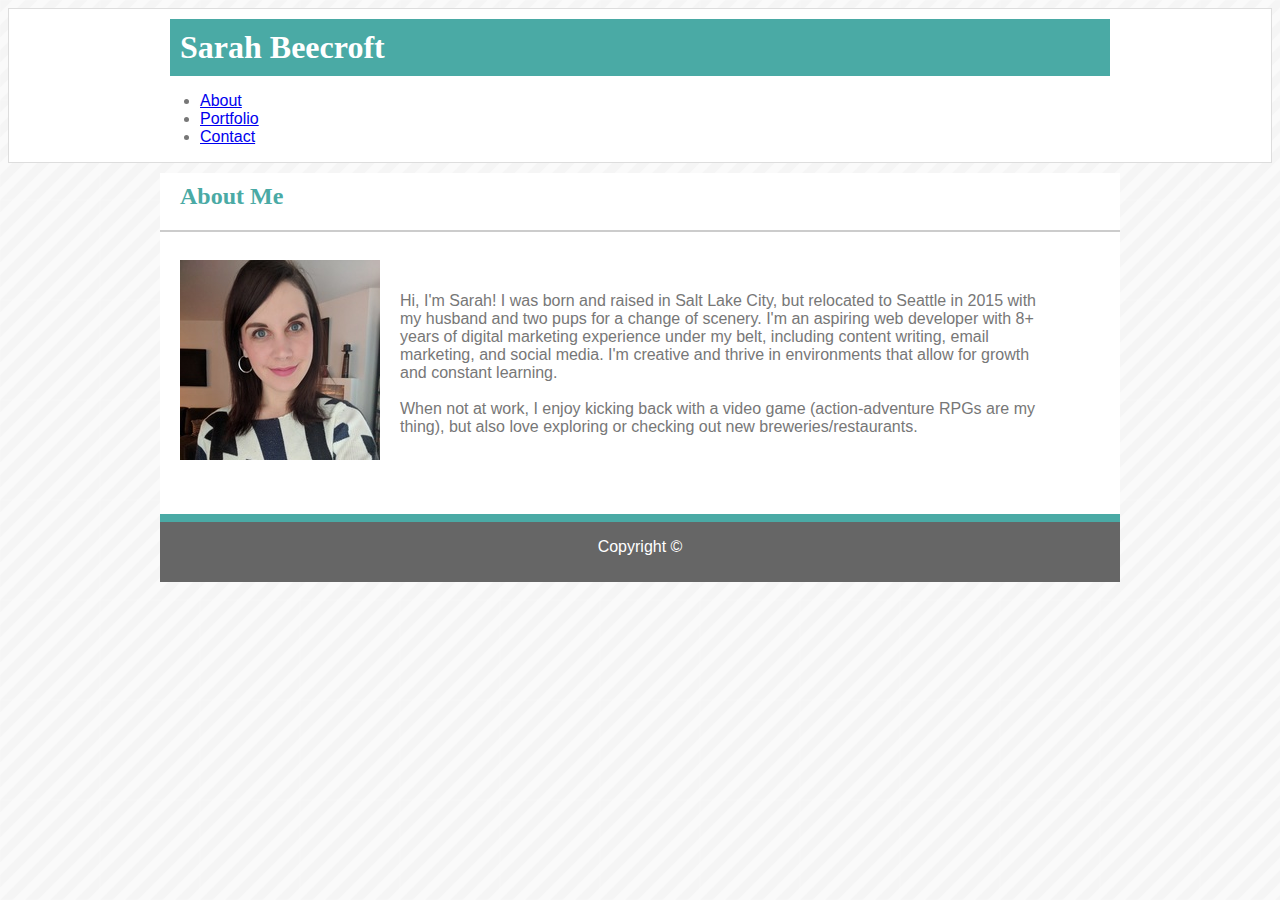
==== index.html @ 646ecd00 "Adjusted formatting on index.html" ====
<!DOCTYPE html>
<html lang="en">

<head>
    <meta charset="UTF-8">
    <title>About Me</title>

    <!-- Link to CSS here-->
    <link rel="stylesheet" type="text/css" href="assets/css/style.css" />

</head>

<body>

    <!-- Header and Top Nav Bar HTML -->
    <header>

    <div class ="header">
        <div class="topnav">
            <h1>Sarah Beecroft</h1>
                <ul>
                    <li><a href="index.html">About</a></li>
                    <li><a href="portfolio.html">Portfolio</a></li>
                    <li><a href="contact.html">Contact</a></li>
                </ul>
            </div>
        </div>
    </header>

    <!-- About Me HTML -->
    <div class="about">
        <h2>About Me</h2>
        <hr style="border: 1.5px solid #cccccc" />
        <img src="assets/images/ProfileImage.jpg" alt="Photo of Sarah Beecroft" />
        <p class="bio">


            Hi, I'm Sarah! I was born and raised in Salt Lake City, but relocated to Seattle in
            2015 with my husband and two pups for a change of scenery. I'm an aspiring web developer with 8+ years of
            digital marketing experience under my belt, including content writing, email marketing, and social media.
            I'm creative and thrive in environments that allow for growth
            and constant learning. 
            <br>
            <br>
            When not at work, I enjoy kicking back with a video game (action-adventure RPGs are my thing), but also love
            exploring or checking out new breweries/restaurants.

        </p><br>
    </div>

    <!-- Footer HTML -->
    <div class="footer">
        <footer>
            <p id="copyright">Copyright ©</p>
        </footer>
    </div>

</body>

</html>
---- assets/css/style.css ----
/* Centers and sets margin for all div to 960 px*/
div {
  width: 960px;
  margin: auto;
  background: white;
}

/* Adds background image to site */
body {
  background-image: url("../../assets/images/stripes-light.png");
  background-color: white;
  font-family: Arial, Helvetica, sans-serif;
  color: #777777; 
 }
 
/* Header style */ 
header {
  background-color: #ffffff;
  border: 1px solid #dddddd;
}

/* Makes h1 white and sets font*/
h1 {
  color: white;
  font-family: Georgia, 'Times New Roman', Times, serif; 
  padding: 10px;
  font-size:32px;
  background-color: #4aaaa5;
  color:#ffffff;
  margin: 10px;
  }


/* Makes h2 teal */
h2 {
  color: #4aaaa5;
  font-family: Georgia, 'Times New Roman', Times, serif;
  margin: 10px;
  padding: 10px;
}

/* Image styling */
img {
    margin: 0 auto;
    padding: 20px; 
    float: left;
  }

/* Paragraph About Me*/  
.bio {
  margin: 10px;
  padding: 50px;
}
  

.contact {
  width: 960px;
  margin: auto;
  border: 1px solid #dddddd;
  padding: 20px;
  background-color: white;
}

/* Contact form styling */

input[type=text], select, textarea {
  width: 100%; /* Full width */
  padding: 12px; /* Some padding */  
  border: 1px solid #ccc; /* Gray border */
  border-radius: 4px; /* Rounded borders */
  box-sizing: border-box; /* Make sure that padding and width stays in place */
  margin-top: 6px; /* Add a top margin */
  margin-bottom: 16px; /* Bottom margin */
  resize: vertical /* Allow the user to vertically resize the textarea (not horizontally) */
}

/* Style the submit button with a specific background color etc */
input[type=submit] {
  background-color: white;
  color: white;
  padding: 12px 20px;
  border: 1px solid #dddddd;
  border-radius: 4px;
  cursor: pointer;
}

/* When moving the mouse over the submit button, add a darker grey color */
input[type=submit]:hover {
  background-color: #666666;
}

/* Add a background color and some padding around the form */
.container {
  border-radius: 5px;
  background-color: #f2f2f2;
  padding: 20px;
}

/* Footer style */
.footer {
  width: 960px;
  text-align: center;
}

footer {
  background-color: #666666;
  border-top: 8px solid #4aaaa5;
  width: 960px;
  padding-bottom: 10px;
}

#copyright {
  color: white;
}
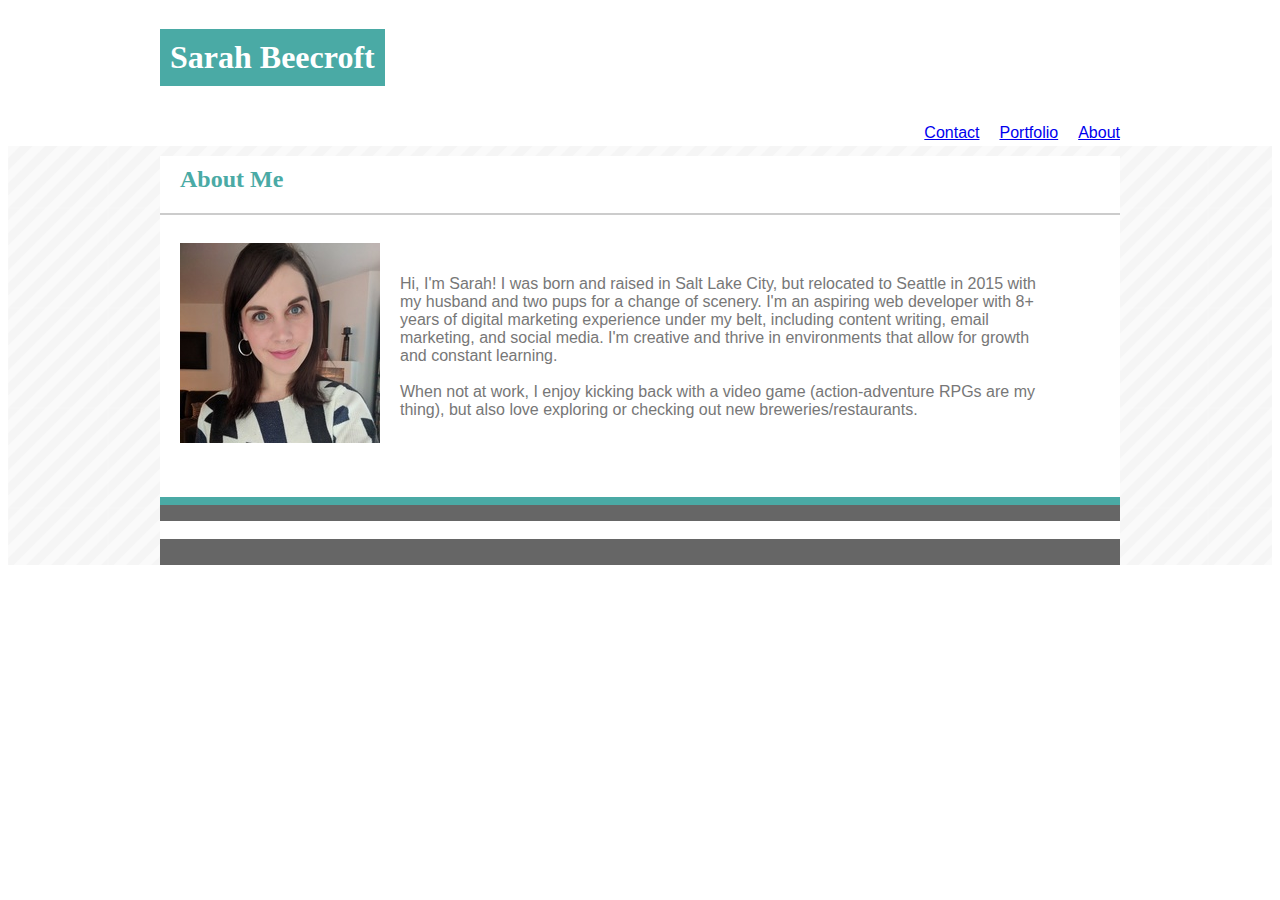
==== commit a87d2eea: "Updated formatting on About Me" ====
--- a/index.html
+++ b/index.html
@@ -14,17 +14,16 @@
 
     <!-- Header and Top Nav Bar HTML -->
     <header>
-
-    <div class ="header">
-        <div class="topnav">
+        <div class ="topnav">
             <h1>Sarah Beecroft</h1>
-                <ul>
-                    <li><a href="index.html">About</a></li>
-                    <li><a href="portfolio.html">Portfolio</a></li>
-                    <li><a href="contact.html">Contact</a></li>
-                </ul>
-            </div>
-        </div>
+                <div class="nav">
+                    <ul>
+                        <li><a href="index.html">About</a></li>
+                        <li><a href="portfolio.html">Portfolio</a></li>
+                        <li><a href="contact.html">Contact</a></li>
+                    </ul>
+                </div>
+            </div>    
     </header>
 
     <!-- About Me HTML -->
--- a/assets/css/style.css
+++ b/assets/css/style.css
@@ -1,11 +1,15 @@
 /* Centers and sets margin for all div to 960 px*/
+* {
+  background: white; 
+}
+
 div {
   width: 960px;
   margin: auto;
   background: white;
 }
 
-/* Adds background image to site */
+/* Adds background image to site, sets background color, and font*/
 body {
   background-image: url("../../assets/images/stripes-light.png");
   background-color: white;
@@ -16,7 +20,11 @@
 /* Header style */ 
 header {
   background-color: #ffffff;
-  border: 1px solid #dddddd;
+  bottom border: 1 px solid #dddddd;
+}
+
+.topnav {
+
 }
 
 /* Makes h1 white and sets font*/
@@ -27,9 +35,24 @@
   font-size:32px;
   background-color: #4aaaa5;
   color:#ffffff;
-  margin: 10px;
+  float: left; 
   }
 
+.nav {
+  display: inline-block;
+}
+
+ul li { 
+  display: inline-block;
+  color: black;
+  margin-left: 20px;
+  float: right; 
+}
+
+/* Removes bullet points from list */
+li {
+  list-style: none;
+}
 
 /* Makes h2 teal */
 h2 {
@@ -52,7 +75,7 @@
   padding: 50px;
 }
   
-
+/* Paragraph about me */
 .contact {
   width: 960px;
   margin: auto;
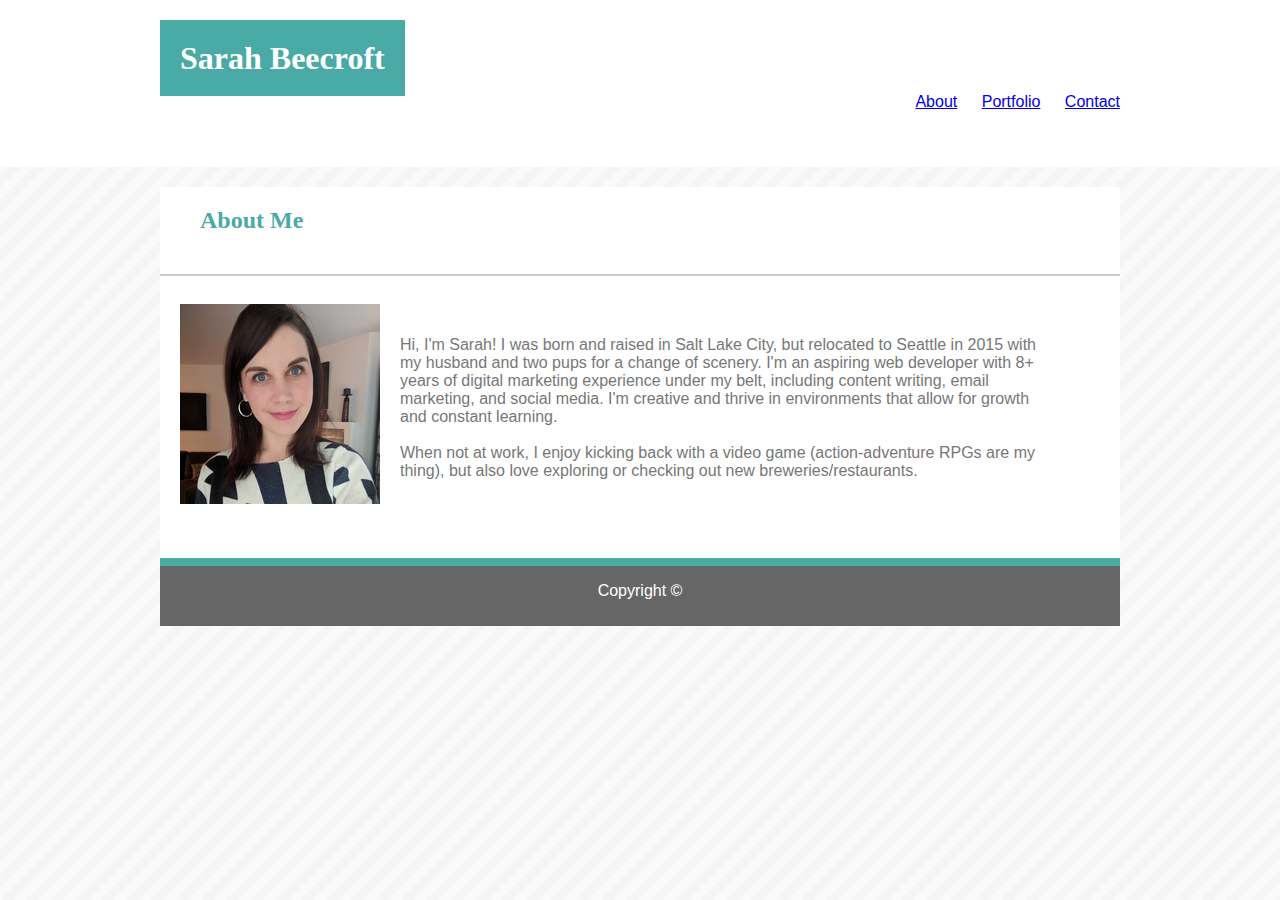
==== commit e506bb48: "Adjusted formatting and added clearfix to header" ====
--- a/index.html
+++ b/index.html
@@ -12,19 +12,27 @@
 
 <body>
 
-    <!-- Header and Top Nav Bar HTML -->
+    <!-- Header includes h1 and nav bar-->
     <header>
-        <div class ="topnav">
-            <h1>Sarah Beecroft</h1>
-                <div class="nav">
-                    <ul>
-                        <li><a href="index.html">About</a></li>
-                        <li><a href="portfolio.html">Portfolio</a></li>
-                        <li><a href="contact.html">Contact</a></li>
-                    </ul>
-                </div>
-            </div>    
+        <div class="clearfix">
+        
+        <div class="name">
+        <h1>Sarah Beecroft</h1>
+        </div>
+
+        <div class="nav">
+            <nav>
+                <ul>
+                    <li><a href="index.html">About</a></li>
+                    <li><a href="portfolio.html">Portfolio</a></li>
+                    <li><a href="contact.html">Contact</a></li>
+                </ul>
+            </nav>
+        </div>
+        </div>
+
     </header>
+
 
     <!-- About Me HTML -->
     <div class="about">
@@ -35,13 +43,16 @@
 
 
             Hi, I'm Sarah! I was born and raised in Salt Lake City, but relocated to Seattle in
-            2015 with my husband and two pups for a change of scenery. I'm an aspiring web developer with 8+ years of
-            digital marketing experience under my belt, including content writing, email marketing, and social media.
+            2015 with my husband and two pups for a change of scenery. I'm an aspiring web developer with 8+ years
+            of
+            digital marketing experience under my belt, including content writing, email marketing, and social
+            media.
             I'm creative and thrive in environments that allow for growth
-            and constant learning. 
+            and constant learning.
             <br>
             <br>
-            When not at work, I enjoy kicking back with a video game (action-adventure RPGs are my thing), but also love
+            When not at work, I enjoy kicking back with a video game (action-adventure RPGs are my thing), but also
+            love
             exploring or checking out new breweries/restaurants.
 
         </p><br>
@@ -53,7 +64,7 @@
             <p id="copyright">Copyright ©</p>
         </footer>
     </div>
-
+    </div>
 </body>
 
 </html>--- a/assets/css/style.css
+++ b/assets/css/style.css
@@ -1,52 +1,52 @@
-/* Centers and sets margin for all div to 960 px*/
-* {
-  background: white; 
-}
-
-div {
-  width: 960px;
+/* Sets max-width to 960 for all content (except header), centers, and adds white background */
+div { 
+  max-width: 960px; 
   margin: auto;
   background: white;
-}
+  }
 
 /* Adds background image to site, sets background color, and font*/
 body {
   background-image: url("../../assets/images/stripes-light.png");
   background-color: white;
   font-family: Arial, Helvetica, sans-serif;
-  color: #777777; 
+  color: #777777;
+  margin: 0; 
  }
  
 /* Header style */ 
 header {
   background-color: #ffffff;
-  bottom border: 1 px solid #dddddd;
+  border-bottom: 10 px solid #dddddd;
+  padding: 40px;
 }
 
-.topnav {
-
+.clearfix::after {
+  content: "";
+  clear: both;
+  display: table;
 }
 
 /* Makes h1 white and sets font*/
 h1 {
   color: white;
   font-family: Georgia, 'Times New Roman', Times, serif; 
-  padding: 10px;
+  padding: 20px;
   font-size:32px;
   background-color: #4aaaa5;
   color:#ffffff;
-  float: left; 
-  }
+  display: inline;
+}
 
 .nav {
   display: inline-block;
+  float: right; 
 }
 
 ul li { 
   display: inline-block;
   color: black;
-  margin-left: 20px;
-  float: right; 
+  margin-left: 20px; 
 }
 
 /* Removes bullet points from list */
@@ -58,8 +58,8 @@
 h2 {
   color: #4aaaa5;
   font-family: Georgia, 'Times New Roman', Times, serif;
-  margin: 10px;
-  padding: 10px;
+  margin: 20px;
+  padding: 20px;
 }
 
 /* Image styling */
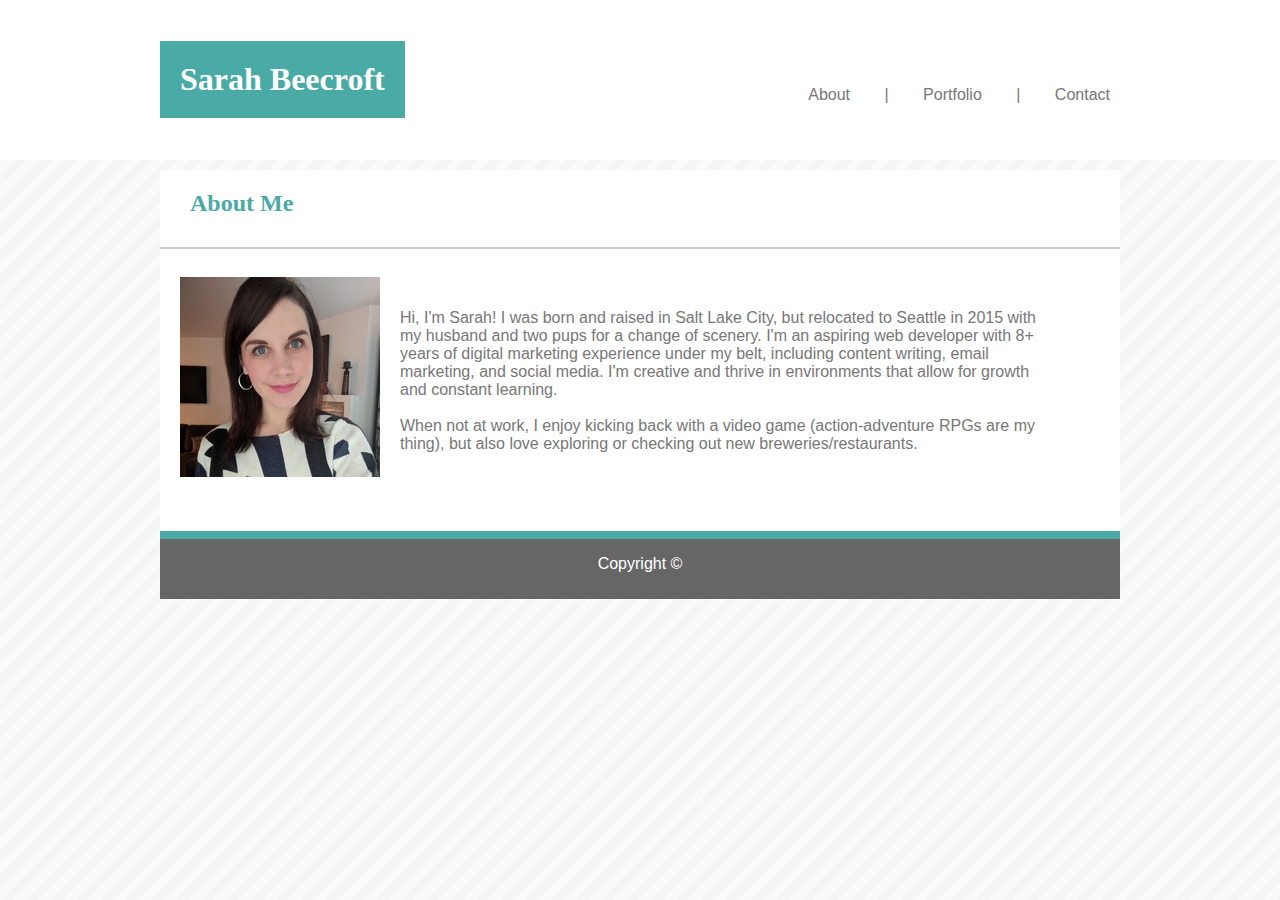
==== commit b9c45356: "Adjusted formatting on about, portfolio, and contact" ====
--- a/index.html
+++ b/index.html
@@ -15,20 +15,20 @@
     <!-- Header includes h1 and nav bar-->
     <header>
         <div class="clearfix">
-        
-        <div class="name">
-        <h1>Sarah Beecroft</h1>
-        </div>
 
-        <div class="nav">
-            <nav>
-                <ul>
-                    <li><a href="index.html">About</a></li>
-                    <li><a href="portfolio.html">Portfolio</a></li>
-                    <li><a href="contact.html">Contact</a></li>
-                </ul>
-            </nav>
-        </div>
+            <div class="name">
+                <h1>Sarah Beecroft</h1>
+            </div>
+
+            <div class="nav">
+                <nav>
+                    <ul>
+                        <li><a href="index.html">About</a></li>
+                        <li><a href="portfolio.html">Portfolio</a></li>
+                        <li><a href="contact.html">Contact</a></li>
+                    </ul>
+                </nav>
+            </div>
         </div>
 
     </header>
--- a/assets/css/style.css
+++ b/assets/css/style.css
@@ -18,7 +18,8 @@
 header {
   background-color: #ffffff;
   border-bottom: 10 px solid #dddddd;
-  padding: 40px;
+  padding: 20px; 
+  overflow: auto;
 }
 
 .clearfix::after {
@@ -36,16 +37,18 @@
   background-color: #4aaaa5;
   color:#ffffff;
   display: inline;
+  float: left;
 }
 
 .nav {
   display: inline-block;
   float: right; 
+  position: relative; 
+  top: 50px;
 }
 
 ul li { 
   display: inline-block;
-  color: black;
   margin-left: 20px; 
 }
 
@@ -54,11 +57,36 @@
   list-style: none;
 }
 
+/* Styles nav links and removes underline */
+li a {
+  color: #777777;
+  text-decoration: none;
+  padding: 10px;
+  
+}
+
+/* Change the link and background color on hover */
+li a:hover {
+  background-color: #4aaaa5;;
+  color: white;
+}
+
+/* Adds dividers between top nav links */
+nav li + li:before{
+  content: " | ";
+  text-align: center;
+  padding-right: 20px;
+} 
+
+/* About section styling */
+.about {
+}
+
 /* Makes h2 teal */
 h2 {
   color: #4aaaa5;
   font-family: Georgia, 'Times New Roman', Times, serif;
-  margin: 20px;
+  margin: 10px;
   padding: 20px;
 }
 
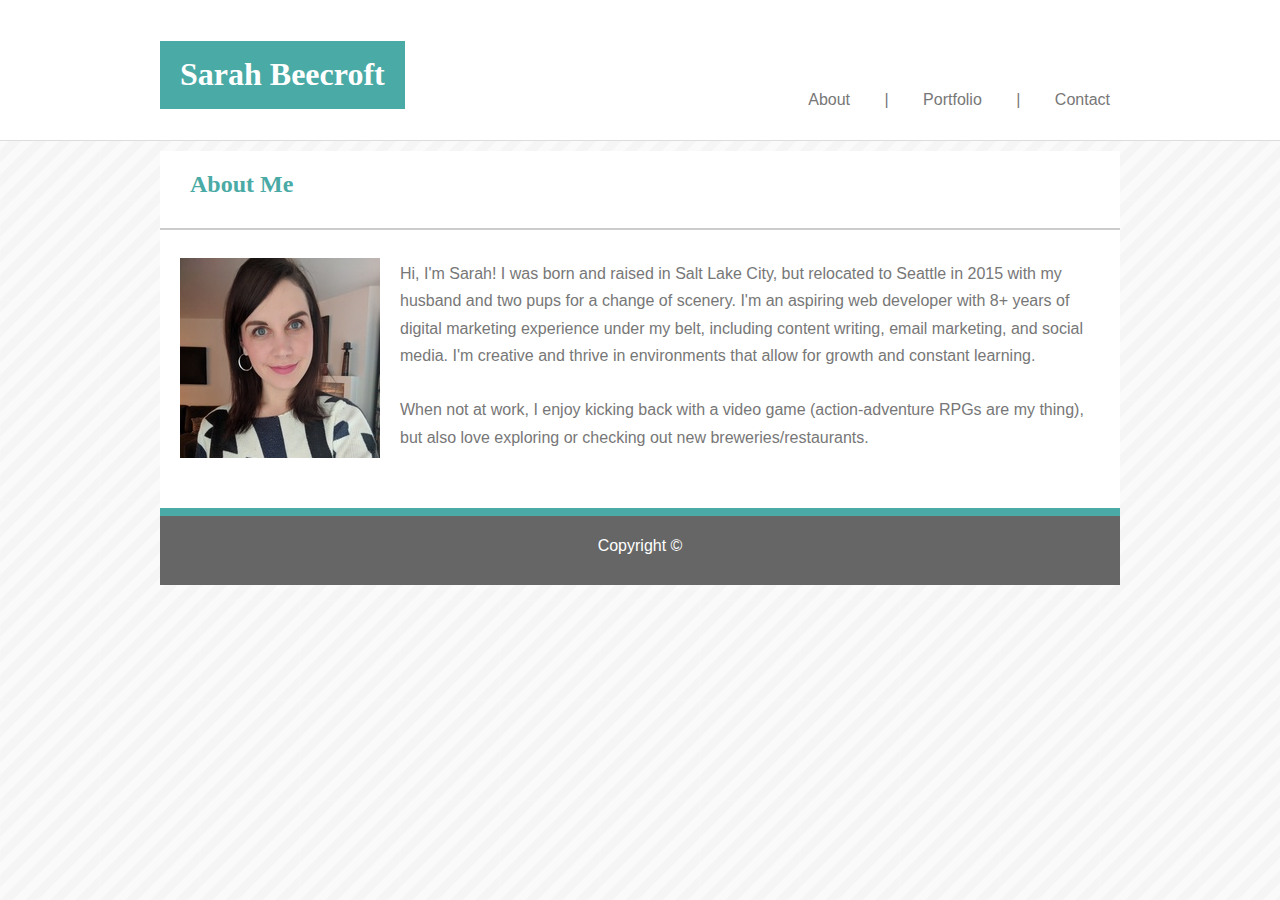
==== commit 82863de6: "Adjusted portfolio formatting and added text over image" ====
--- a/index.html
+++ b/index.html
@@ -38,7 +38,7 @@
     <div class="about">
         <h2>About Me</h2>
         <hr style="border: 1.5px solid #cccccc" />
-        <img src="assets/images/ProfileImage.jpg" alt="Photo of Sarah Beecroft" />
+        <img id="profilephoto" src="assets/images/ProfileImage.jpg" alt="Photo of Sarah Beecroft" />
         <p class="bio">
 
 
--- a/assets/css/style.css
+++ b/assets/css/style.css
@@ -11,17 +11,19 @@
   background-color: white;
   font-family: Arial, Helvetica, sans-serif;
   color: #777777;
-  margin: 0; 
+  margin: 0;
+  line-height: 1.7em; 
  }
  
-/* Header style */ 
+/* Header style - adds background color, padding, and bottom border */ 
 header {
   background-color: #ffffff;
-  border-bottom: 10 px solid #dddddd;
   padding: 20px; 
   overflow: auto;
-}
-
+  border-bottom:1px solid #dddddd;(0,0,0);padding-bottom:10px;
+}
+
+/* Clears h1 and nav bar */
 .clearfix::after {
   content: "";
   clear: both;
@@ -90,8 +92,8 @@
   padding: 20px;
 }
 
-/* Image styling */
-img {
+/* Profile photo styling */
+#profilephoto {
     margin: 0 auto;
     padding: 20px; 
     float: left;
@@ -100,7 +102,7 @@
 /* Paragraph About Me*/  
 .bio {
   margin: 10px;
-  padding: 50px;
+  padding: 20px;
 }
   
 /* Paragraph about me */
@@ -111,6 +113,52 @@
   padding: 20px;
   background-color: white;
 }
+
+
+
+
+
+/* Portfolio grid styling */
+
+.row {
+  display: flex;
+}
+
+.column {
+  margin: 10px;
+}
+
+/* Image styling  */
+img {
+  padding: 10px; 
+  padding-left: 10px;
+  margin-left: 20px;
+}
+
+/* Container holding the image and the text */
+.image {
+  position: relative;
+  text-align: center;
+  color: white;
+}
+
+/* Adds style to text over portfolio images  */
+.bottom-center {
+  position: absolute;
+  bottom: 30px;
+  width: 190px; 
+  height: 30px;
+  left: 30px;
+  padding: 5px;
+  background: #4aaaa5;
+  color: white;
+  font-family: Georgia, 'Times New Roman', Times, serif;
+  text-align: center;
+}
+
+
+
+
 
 /* Contact form styling */
 
@@ -147,6 +195,10 @@
   padding: 20px;
 }
 
+
+
+
+
 /* Footer style */
 .footer {
   width: 960px;
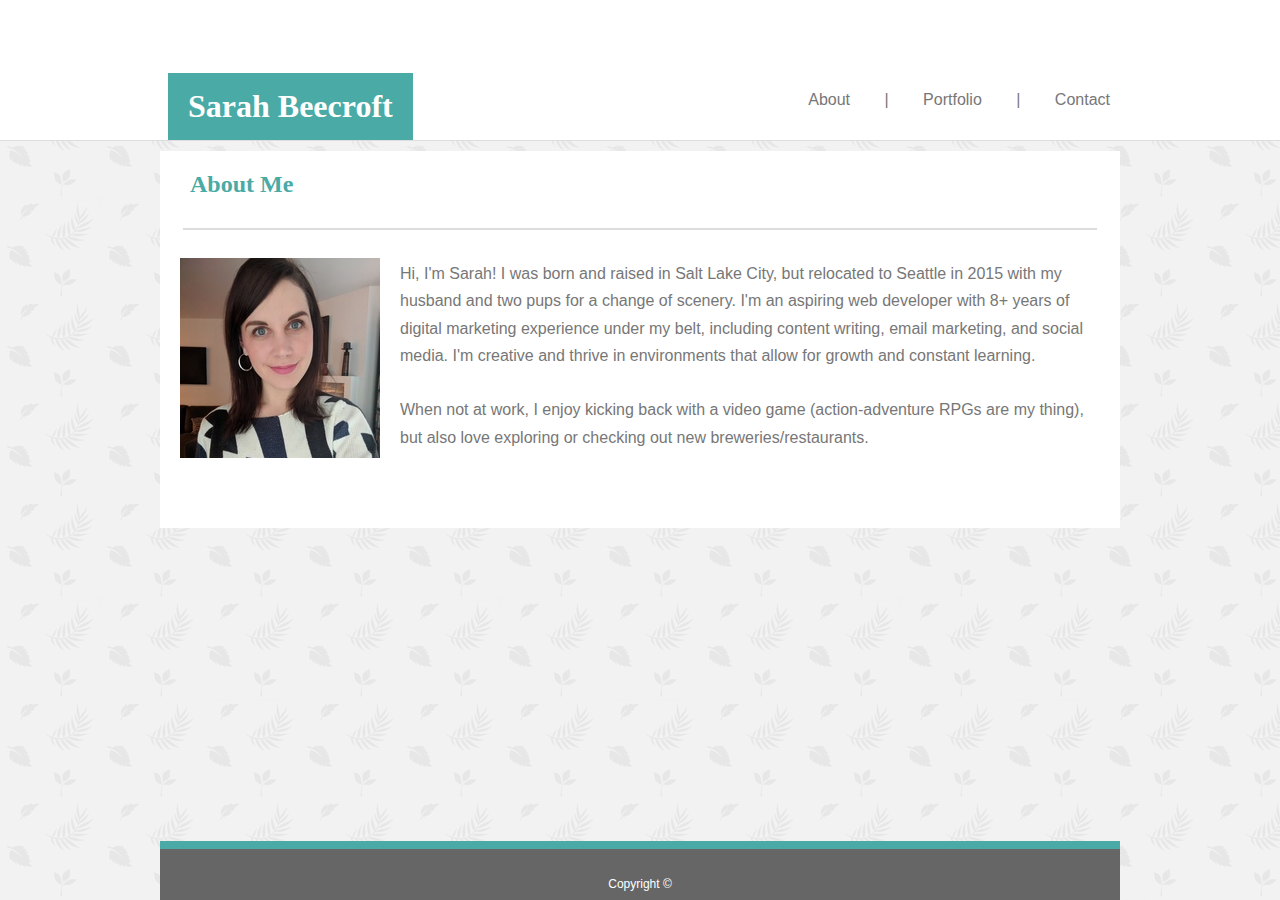
==== commit 4286a0c0: "Moved h1 down, styled footer and made it sticky" ====
--- a/index.html
+++ b/index.html
@@ -37,7 +37,7 @@
     <!-- About Me HTML -->
     <div class="about">
         <h2>About Me</h2>
-        <hr style="border: 1.5px solid #cccccc" />
+        <hr width="95%" style="border: 1.5px solid #dddddd" />
         <img id="profilephoto" src="assets/images/ProfileImage.jpg" alt="Photo of Sarah Beecroft" />
         <p class="bio">
 
--- a/assets/css/style.css
+++ b/assets/css/style.css
@@ -7,7 +7,7 @@
 
 /* Adds background image to site, sets background color, and font*/
 body {
-  background-image: url("../../assets/images/stripes-light.png");
+  background-image: url("../../assets/images/leaves-pattern.png");
   background-color: white;
   font-family: Arial, Helvetica, sans-serif;
   color: #777777;
@@ -40,6 +40,9 @@
   color:#ffffff;
   display: inline;
   float: left;
+  position: relative; 
+  top: 32px;
+  left: 8px;
 }
 
 .nav {
@@ -82,6 +85,8 @@
 
 /* About section styling */
 .about {
+  padding-bottom: 20px;
+  margin-bottom: 40px;
 }
 
 /* Makes h2 teal */
@@ -118,6 +123,8 @@
 
 
 
+
+/* Portfolio */
 /* Portfolio grid styling */
 
 .row {
@@ -132,7 +139,7 @@
 img {
   padding: 10px; 
   padding-left: 10px;
-  margin-left: 20px;
+  margin-left: 10px;
 }
 
 /* Container holding the image and the text */
@@ -142,19 +149,25 @@
   color: white;
 }
 
-/* Adds style to text over portfolio images  */
+/* Adds style to text blocks over portfolio images and moves to bottom-center */
 .bottom-center {
   position: absolute;
   bottom: 30px;
-  width: 190px; 
+  width: 246px; 
   height: 30px;
-  left: 30px;
-  padding: 5px;
+  left: 20px;
+  padding: 12px;
   background: #4aaaa5;
   color: white;
   font-family: Georgia, 'Times New Roman', Times, serif;
   text-align: center;
 }
+
+.portfolio {
+  padding-bottom: 20px;
+  margin-bottom: 40px;
+}
+
 
 
 
@@ -195,24 +208,33 @@
   padding: 20px;
 }
 
-
-
-
-
-/* Footer style */
+.contactform {
+  padding-bottom: 20px;
+  margin-bottom: 40px;
+}
+
+
+
+
+
+
+/* Styles footer and fixes it to bottom */
 .footer {
-  width: 960px;
-  text-align: center;
-}
-
-footer {
+  position: fixed;
+  left: 0;
+  right: 0;
+  bottom: 0;
+  width: 960 px;
+  text-align: center;
   background-color: #666666;
   border-top: 8px solid #4aaaa5;
   width: 960px;
-  padding-bottom: 10px;
 }
 
 #copyright {
   color: white;
-}
-
+  font-size: 12px;
+  position: relative; 
+  top: 10px; 
+}
+
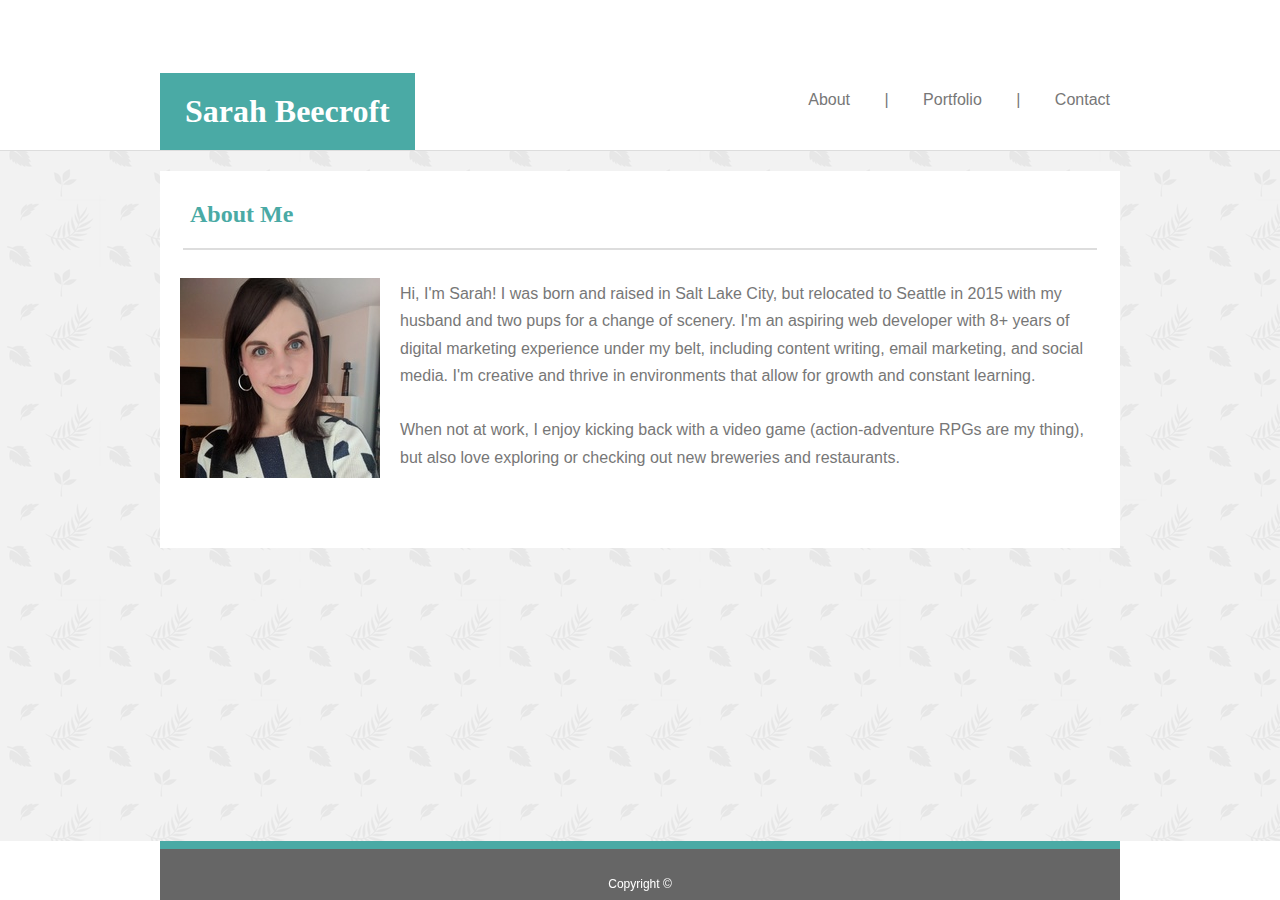
==== commit dfc1b038: "Extended background shadow on footer and made white, added padding to h1, and added notes to CSS" ====
--- a/index.html
+++ b/index.html
@@ -53,18 +53,18 @@
             <br>
             When not at work, I enjoy kicking back with a video game (action-adventure RPGs are my thing), but also
             love
-            exploring or checking out new breweries/restaurants.
+            exploring or checking out new breweries and restaurants.
 
         </p><br>
     </div>
 
     <!-- Footer HTML -->
-    <div class="footer">
-        <footer>
-            <p id="copyright">Copyright ©</p>
-        </footer>
-    </div>
-    </div>
+        <div class="footer">
+            <footer>
+                <p id="copyright">Copyright ©</p>
+            </footer>
+        </div>    
+    </div>  
 </body>
 
 </html>--- a/assets/css/style.css
+++ b/assets/css/style.css
@@ -15,12 +15,19 @@
   line-height: 1.7em; 
  }
  
+
+
+
+
+
+/* Header */
 /* Header style - adds background color, padding, and bottom border */ 
 header {
   background-color: #ffffff;
   padding: 20px; 
-  overflow: auto;
-  border-bottom:1px solid #dddddd;(0,0,0);padding-bottom:10px;
+  overflow: hidden; /* Removes scroll bar from header  */
+  border-bottom:1px solid #dddddd;
+  padding-bottom:10px;
 }
 
 /* Clears h1 and nav bar */
@@ -30,28 +37,30 @@
   display: table;
 }
 
-/* Makes h1 white and sets font*/
+/* Adds styling to h1 (name) */
 h1 {
   color: white;
   font-family: Georgia, 'Times New Roman', Times, serif; 
-  padding: 20px;
+  padding: 25px;
   font-size:32px;
   background-color: #4aaaa5;
   color:#ffffff;
   display: inline;
+  position: relative; 
   float: left;
-  position: relative; 
-  top: 32px;
-  left: 8px;
-}
-
+  top: 32px;  /*  Moves inline with navigation links */
+}
+
+/* Nav bar styling */
 .nav {
-  display: inline-block;
+  display: inline-block;  /* Puts navigation links inline horizontally instead of vertically */
   float: right; 
   position: relative; 
   top: 50px;
-}
-
+  overflow: hidden;
+}
+
+/* Navigation links positioning */
 ul li { 
   display: inline-block;
   margin-left: 20px; 
@@ -70,8 +79,8 @@
   
 }
 
-/* Change the link and background color on hover */
-li a:hover {
+/* Changes link font and background color on hover */
+a:hover {
   background-color: #4aaaa5;;
   color: white;
 }
@@ -82,6 +91,11 @@
   text-align: center;
   padding-right: 20px;
 } 
+
+
+
+
+
 
 /* About section styling */
 .about {
@@ -89,12 +103,15 @@
   margin-bottom: 40px;
 }
 
-/* Makes h2 teal */
+/* Makes h2 teal, positions it, and sets font */
 h2 {
   color: #4aaaa5;
   font-family: Georgia, 'Times New Roman', Times, serif;
   margin: 10px;
   padding: 20px;
+  position: relative;
+  top: 10px;
+  margin-top: 20px;
 }
 
 /* Profile photo styling */
@@ -110,15 +127,6 @@
   padding: 20px;
 }
   
-/* Paragraph about me */
-.contact {
-  width: 960px;
-  margin: auto;
-  border: 1px solid #dddddd;
-  padding: 20px;
-  background-color: white;
-}
-
 
 
 
@@ -173,27 +181,37 @@
 
 
 
+/* Contact */
 /* Contact form styling */
-
+.contactform {
+  max-width: 960px; 
+  padding-bottom: 20px;
+  margin-bottom: 40px;
+}
+
+/* Puts container around form to decrease width of text boxes  */
+.container {
+  width: 860px;
+}
+
+/* Styles the text boxes in the form */
 input[type=text], select, textarea {
-  width: 100%; /* Full width */
-  padding: 12px; /* Some padding */  
-  border: 1px solid #ccc; /* Gray border */
-  border-radius: 4px; /* Rounded borders */
-  box-sizing: border-box; /* Make sure that padding and width stays in place */
-  margin-top: 6px; /* Add a top margin */
-  margin-bottom: 16px; /* Bottom margin */
-  resize: vertical /* Allow the user to vertically resize the textarea (not horizontally) */
-}
-
-/* Style the submit button with a specific background color etc */
+  width: 100%; 
+  padding: 10px; 
+  border: 1px solid #dddddd; 
+  box-sizing: border-box; 
+  margin-top: 6px; 
+  margin-bottom: 16px;  
+}
+
+/* Styles the "submit button" */
 input[type=submit] {
-  background-color: white;
-  color: white;
-  padding: 12px 20px;
+  background-color: #4aaaa5;
+  color: white;
+  padding: 10px 35px;
   border: 1px solid #dddddd;
-  border-radius: 4px;
   cursor: pointer;
+  margin-bottom: 20px;
 }
 
 /* When moving the mouse over the submit button, add a darker grey color */
@@ -201,35 +219,23 @@
   background-color: #666666;
 }
 
-/* Add a background color and some padding around the form */
-.container {
-  border-radius: 5px;
-  background-color: #f2f2f2;
-  padding: 20px;
-}
-
-.contactform {
-  padding-bottom: 20px;
-  margin-bottom: 40px;
-}
-
-
-
-
-
-
+
+
+
+
+
+/* Footer */
 /* Styles footer and fixes it to bottom */
 .footer {
   position: fixed;
   left: 0;
   right: 0;
   bottom: 0;
-  width: 960 px;
   text-align: center;
   background-color: #666666;
   border-top: 8px solid #4aaaa5;
-  width: 960px;
-}
+  box-shadow: 0 50vh 0 50vh white; /* Extends footer to full width of page and makes background white */
+  }
 
 #copyright {
   color: white;
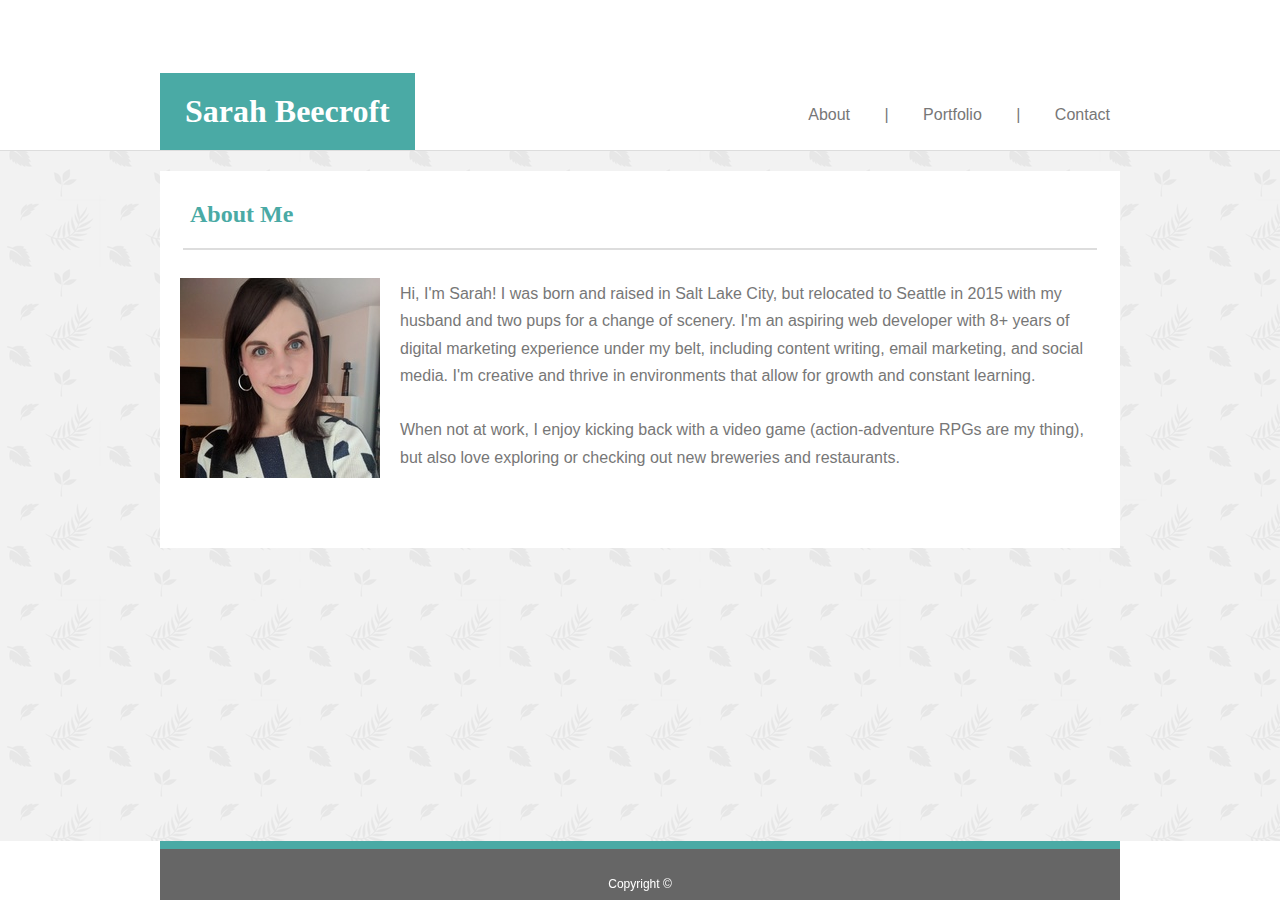
==== commit 8dbc1a48: "Styled hr element with CSS, removed extra unnecessary divs" ====
--- a/index.html
+++ b/index.html
@@ -37,7 +37,7 @@
     <!-- About Me HTML -->
     <div class="about">
         <h2>About Me</h2>
-        <hr width="95%" style="border: 1.5px solid #dddddd" />
+        <hr>
         <img id="profilephoto" src="assets/images/ProfileImage.jpg" alt="Photo of Sarah Beecroft" />
         <p class="bio">
 
@@ -63,8 +63,8 @@
             <footer>
                 <p id="copyright">Copyright ©</p>
             </footer>
-        </div>    
-    </div>  
+           
+        </div>  
 </body>
 
 </html>--- a/assets/css/style.css
+++ b/assets/css/style.css
@@ -56,14 +56,15 @@
   display: inline-block;  /* Puts navigation links inline horizontally instead of vertically */
   float: right; 
   position: relative; 
-  top: 50px;
   overflow: hidden;
+  top: 65px;
 }
 
 /* Navigation links positioning */
 ul li { 
   display: inline-block;
   margin-left: 20px; 
+  top: 10px;
 }
 
 /* Removes bullet points from list */
@@ -114,6 +115,12 @@
   margin-top: 20px;
 }
 
+/* Adds line break beneath h2 */
+hr {
+  width: 95%;
+  border: 1.5px solid #dddddd;
+}
+
 /* Profile photo styling */
 #profilephoto {
     margin: 0 auto;
